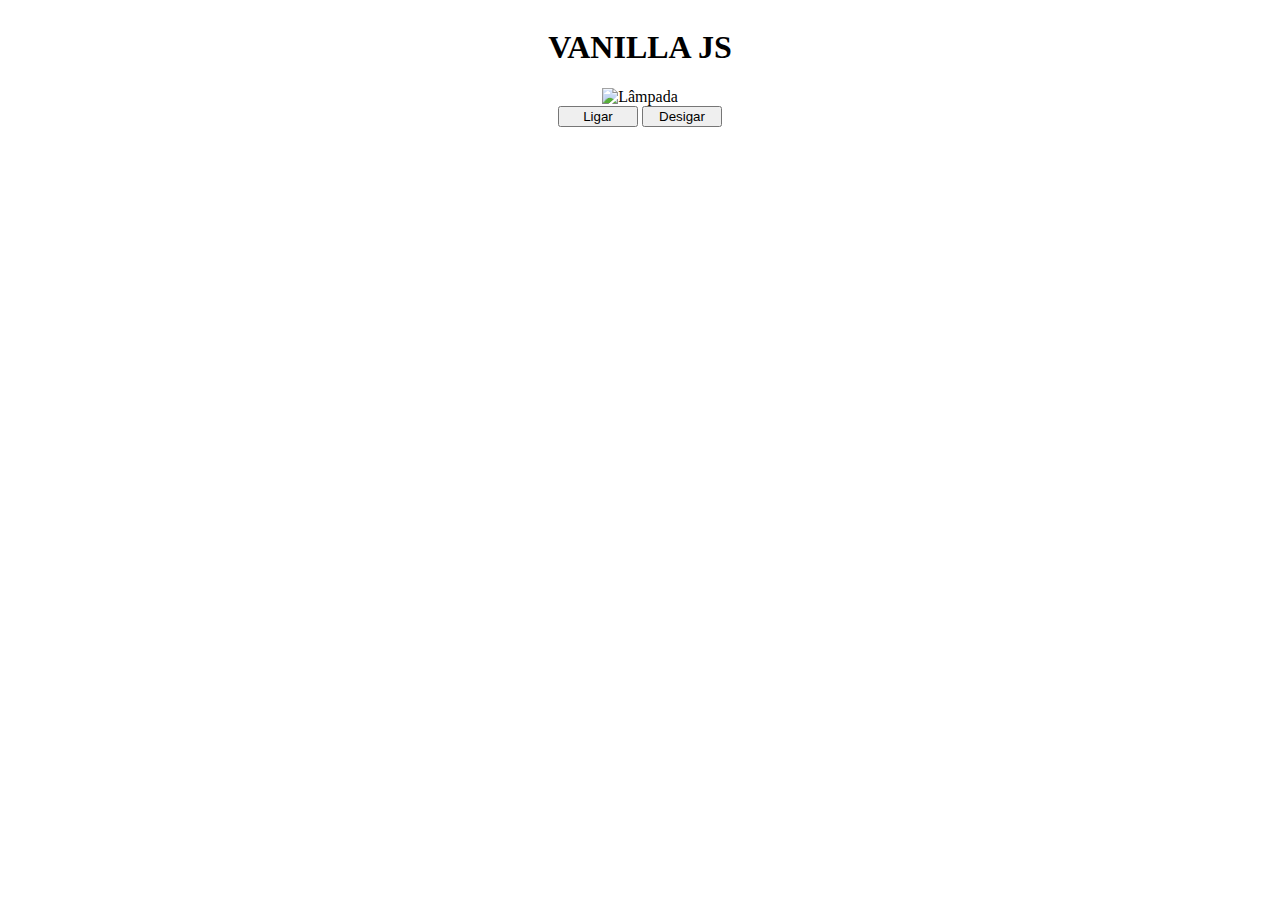
==== index.html @ 55647e2c "altera-02 redefinição das imagens" ====
<!DOCTYPE html>
<html lang="en">
  <head>
    <meta charset="UTF-8" />
    <meta name="viewport" content="width=device-width, initial-scale=1.0" />
    <link rel="stylesheet" href="style.css" />
    <title>Lâmpada</title>
  </head>
  <body>
    <header>
      <h1>VANILLA JS</h1>
    </header>
    <main>
      <div>
        <img src="./img/lamp_desligada.jpg" alt="Lâmpada" id="lamp" />
      </div>
      <div>
        <button id="turnOn">Ligar</button>
        <button id="turnOff">Desigar</button>
      </div>
    </main>
    <script src="./lampada.js"></script>
  </body>
</html>
---- style.css ----
header, main {
 display: flex;
 flex-direction: column;
 align-items: center;
}
button {
 width: 80px;
}
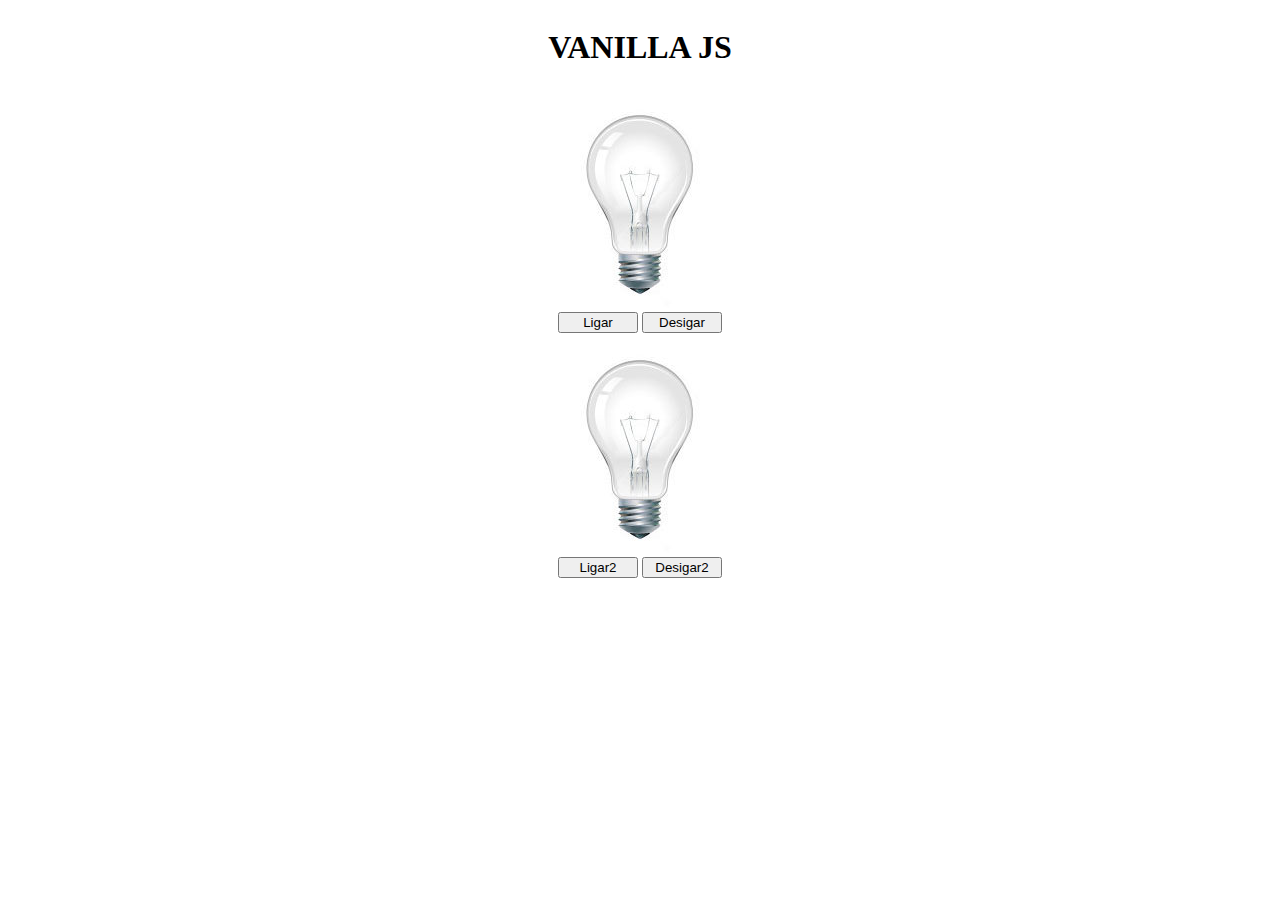
==== commit c760551e: "alteracao 211106 06-58" ====
--- a/index.html
+++ b/index.html
@@ -18,6 +18,13 @@
         <button id="turnOn">Ligar</button>
         <button id="turnOff">Desigar</button>
       </div>
+      <div>
+        <img src="./img/lamp_desligada.jpg" alt="Lâmpada2" id="lamp2" />
+      </div>
+      <div>
+        <button id="turnOn2">Ligar2</button>
+        <button id="turnOff2">Desigar2</button>
+      </div>
     </main>
     <script src="./lampada.js"></script>
   </body>
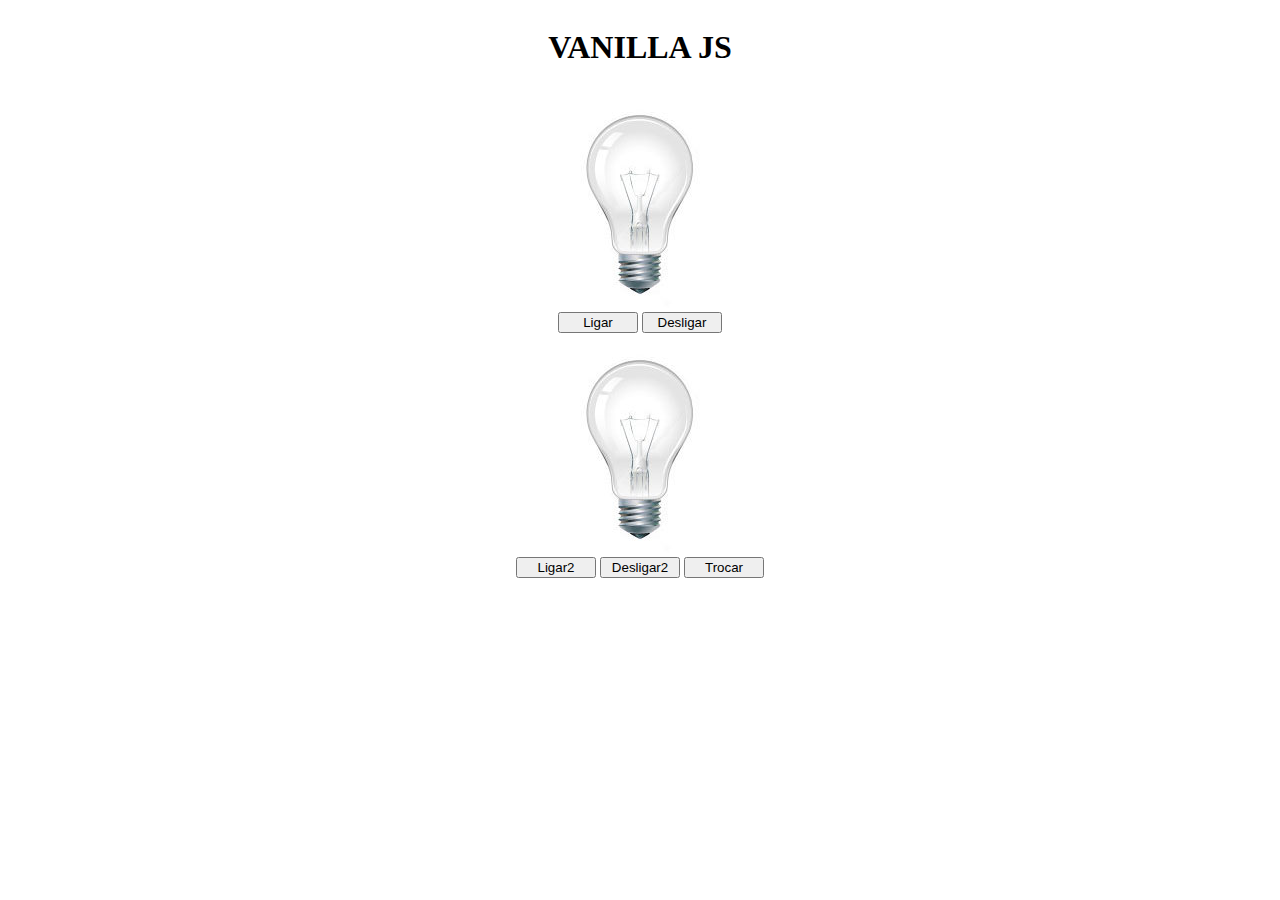
==== commit 5e2cc3f5: "alteracao 211106 07-04" ====
--- a/index.html
+++ b/index.html
@@ -16,14 +16,15 @@
       </div>
       <div>
         <button id="turnOn">Ligar</button>
-        <button id="turnOff">Desigar</button>
+        <button id="turnOff">Desligar</button>
       </div>
       <div>
         <img src="./img/lamp_desligada.jpg" alt="Lâmpada2" id="lamp2" />
       </div>
       <div>
         <button id="turnOn2">Ligar2</button>
-        <button id="turnOff2">Desigar2</button>
+        <button id="turnOff2">Desligar2</button>
+        <button id="change">Trocar</button>
       </div>
     </main>
     <script src="./lampada.js"></script>
